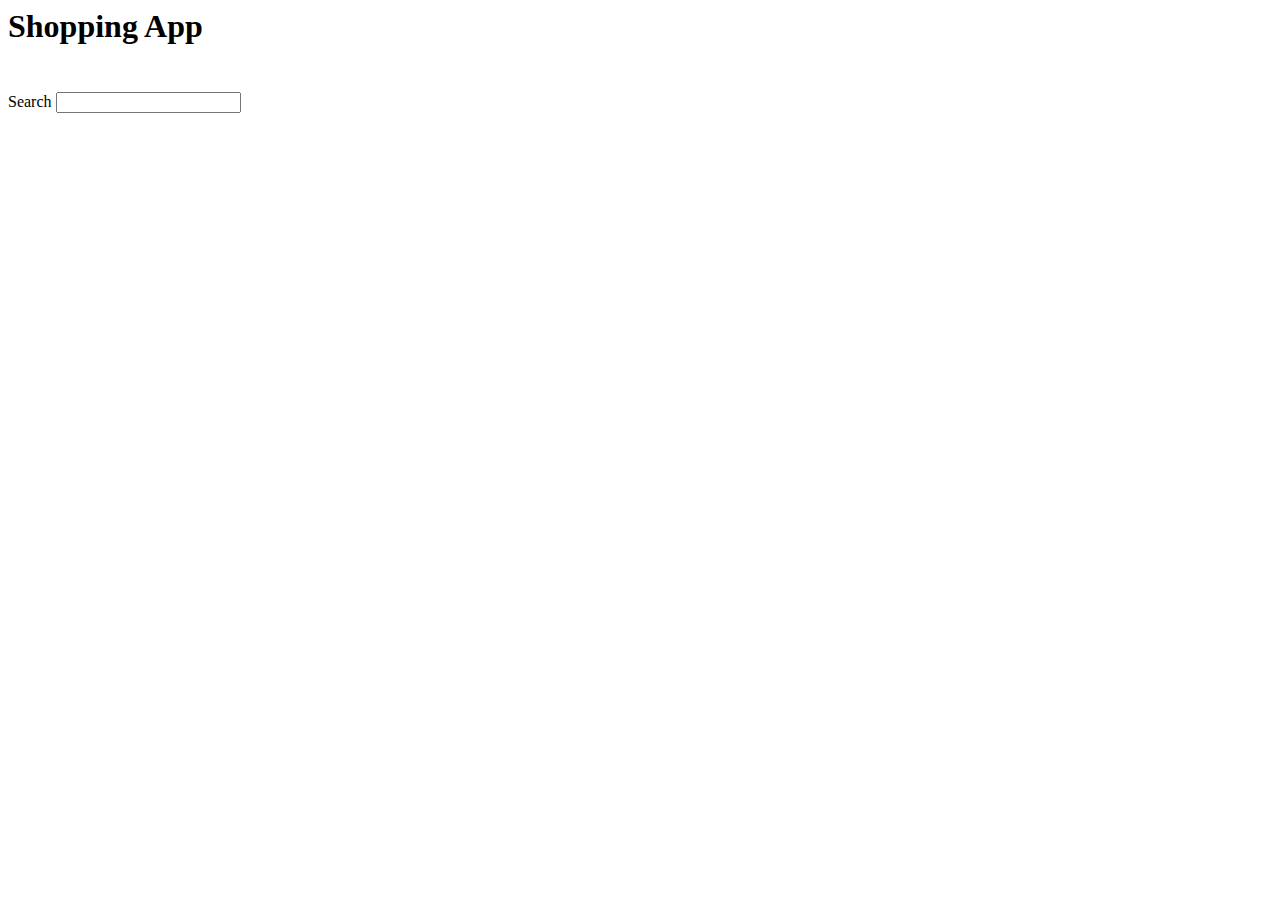
==== war/index.html @ 718e99e4 "first commits" ====
<!DOCTYPE HTML PUBLIC "-//W3C//DTD HTML 4.01 Transitional//EN">
<!-- The HTML 4.01 Transitional DOCTYPE declaration-->
<!-- above set at the top of the file will set     -->
<!-- the browser's rendering engine into           -->
<!-- "Quirks Mode". Replacing this declaration     -->
<!-- with a "Standards Mode" doctype is supported, -->
<!-- but may lead to some differences in layout.   -->

<html>
  <head>
    <meta http-equiv="content-type" content="text/html; charset=UTF-8">
    <title>Shopping App</title>
    <style type="text/css">
    	div#errorMsg {
    		color: red;
    		padding: 5px;
    	}
    </style>
  </head>
  <script type="text/javascript">
  	function startUp() {
  		document.getElementById("search").focus();
  	}

  	function onSearchClick() {
  		// perform POST AJAX call to search thru all products

  	}
  </script>
  <body onload="startUp()">
    <h1>Shopping App</h1>
    <div id="errorMsg">

    </div>
	<p>
		Search <input type="text" name="query" id="query" onclick="onSearchClick()" />
	</p>
	<div id="searchResult">

	</div>
  </body>
</html>
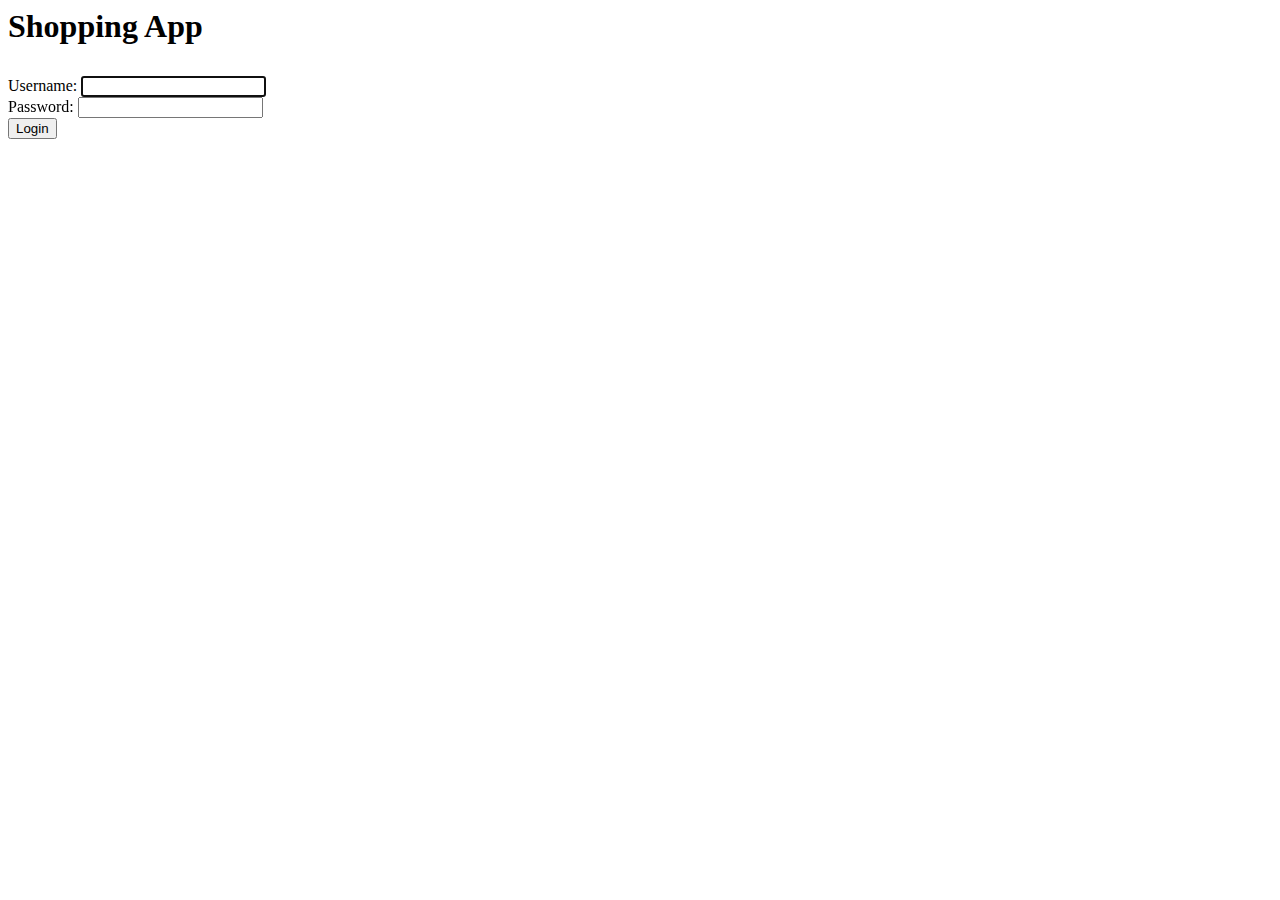
==== commit 718b759b: "login page and some ajax utils" ====
--- a/war/index.html
+++ b/war/index.html
@@ -16,15 +16,30 @@
     		padding: 5px;
     	}
     </style>
+    <script type="text/javascript" src="js/shoppingapp.js"></script>
   </head>
   <script type="text/javascript">
   	function startUp() {
-  		document.getElementById("search").focus();
+  		$("userName").focus();
   	}
 
-  	function onSearchClick() {
-  		// perform POST AJAX call to search thru all products
+  	function onLoginClick() {
+  		var params = {username: $("userName").value, password: $("password").value};
+		ajaxPost("/api/login", params,
+			function(json) {
+				if (json.success && json.success == 1) {
+					$("loginDiv").style.display = "none";
+				} else {
+					$("errorMsg").innerHTML = json.error;
+				}
+			},
 
+			function(readyState, status) {
+				$("errorMsg").innerHTML = "failed to call ajax: readyState = " + readyState + ": status=" + status;
+			},
+
+			function() {}
+		);
   	}
   </script>
   <body onload="startUp()">
@@ -32,9 +47,11 @@
     <div id="errorMsg">
 
     </div>
-	<p>
-		Search <input type="text" name="query" id="query" onclick="onSearchClick()" />
-	</p>
+	<div id="loginDiv">
+		Username: <input type="text" name="userName" id="userName" /> <br/>
+		Password: <input type="password" name="password" id="password" /> <br/>
+		<button id="login" name="login" onclick="onLoginClick()">Login</button>
+	</div>
 	<div id="searchResult">
 
 	</div>
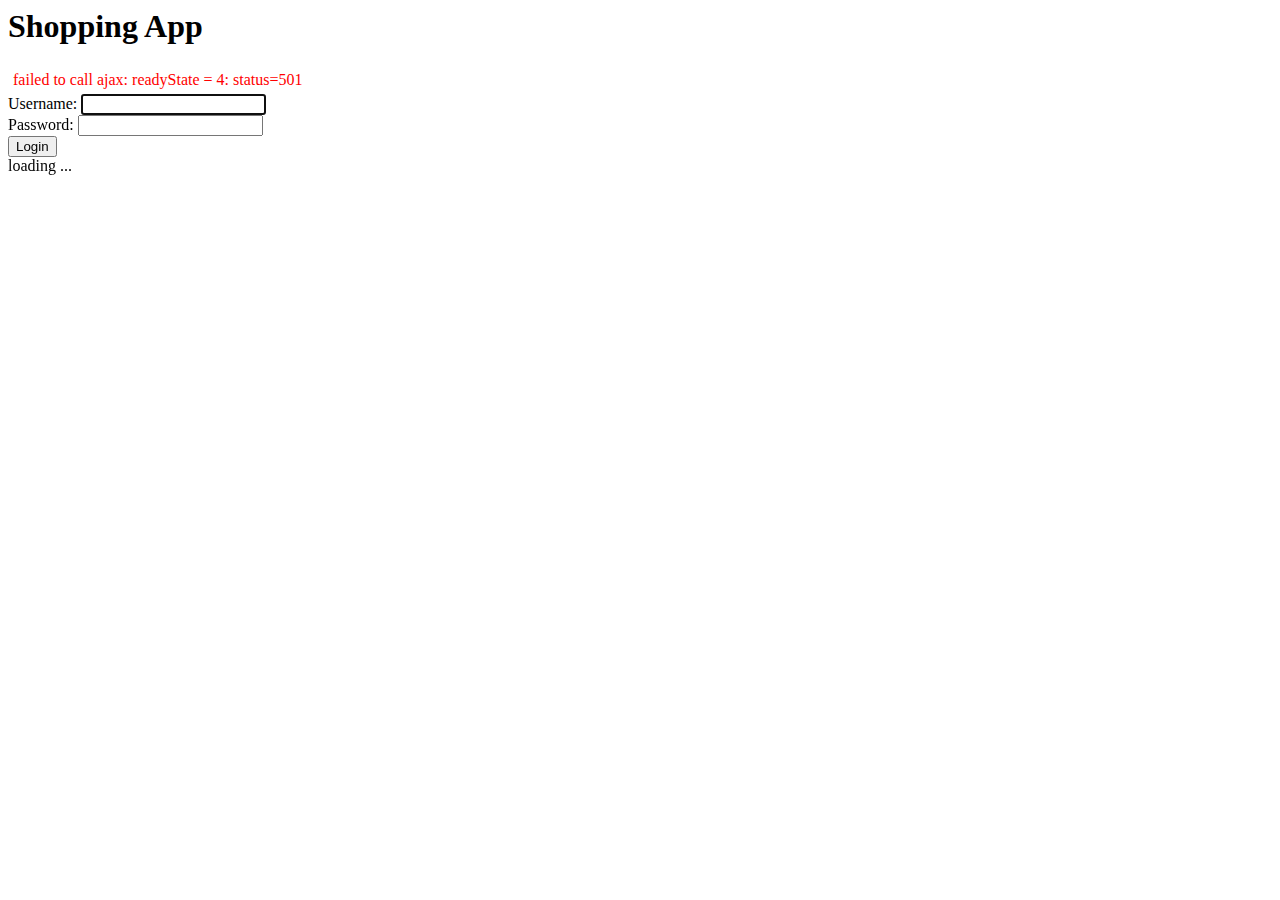
==== commit fc5eb1dc: "List items, UI" ====
--- a/war/index.html
+++ b/war/index.html
@@ -19,8 +19,84 @@
     <script type="text/javascript" src="js/shoppingapp.js"></script>
   </head>
   <script type="text/javascript">
+
+  	var cart = {};
+
   	function startUp() {
-  		$("userName").focus();
+  		ajaxPost("/secured/api/isAuthenticated", {},
+  				function(json) {
+					if (json.success && json.success == 1) {
+						$("loginDiv").style.display = "none";
+						$("errorMsg").innerHTML = "OK";
+					} else {
+						$("loginDiv").style.display = "block";
+						$("userName").focus();
+					}
+  				},
+  				function(readyState, status) {
+					$("loginDiv").style.display = "block";
+  					$("userName").focus();
+  				},
+
+  				function() {}
+  		);
+
+  		ajaxPost("/api/listItems", {},
+  				function(json) {
+					if (json.success && json.success == 1) {
+						loadDataTable(json.data);
+					} else {
+						$("errorMsg").innerHTML = "server returns success=0";
+					}
+				},
+				function(readyState, status) {
+					$("errorMsg").innerHTML = "failed to call ajax: readyState = " + readyState + ": status=" + status;
+				},
+
+				function() {}
+  		);
+  	}
+
+  	function loadDataTable(data) {
+  		var table = '<table><thead><tr><th></th>';
+		data.columns.shift();
+  		table += '<th>' + data.columns.join('</th><th>') + '</th></tr></thead>';
+  		table += '<tbody>';
+  		for (var i = 0; i < data.values.length; i++) {
+  			var value = data.values[i]; // value[0] is the item id
+  			var id = value[0];
+  			var price = value[2];
+  			value.shift();
+  			table += '<tr><td><input type="checkbox" name="item" value="" onclick="onSelectItem(this, ' + id + ',' + price + ')" /></td>';
+  		  	table += '<td>' + value.join('</td><td>') + '</td></tr>';
+  		};
+
+  		table += '</tbody>';
+  		table += '</table>';
+  		$("dataTableContainer").innerHTML = table;
+  	}
+
+  	function onSelectItem(cBox, id, price) {
+		if (cBox.checked == true) {
+			cart[id] = price;
+		} else {
+			delete cart[id];
+		}
+		updateCart();
+  	}
+
+  	function updateCart() {
+		var ids = '';
+		var totalPrice  = 0;
+		for (var id in cart) {
+			ids += id + ',';
+			totalPrice += cart[id];
+		}
+		if (totalPrice == 0) {
+			$("selectedItemsContainer").innerHTML = "";
+		} else {
+			$("selectedItemsContainer").innerHTML = ids + 'Total Price: <strong>' + totalPrice + '</strong>' + '<button id="checkoutBtn" name="checkout" onclick="checkout()">Check out</button>';
+		}
   	}
 
   	function onLoginClick() {
@@ -29,6 +105,7 @@
 			function(json) {
 				if (json.success && json.success == 1) {
 					$("loginDiv").style.display = "none";
+					$("errorMsg").innerHTML = "OK";
 				} else {
 					$("errorMsg").innerHTML = json.error;
 				}
@@ -41,6 +118,34 @@
 			function() {}
 		);
   	}
+
+  	function checkout() {
+		// check if there's item in the cart
+		var hasItem = false;
+		var param = {items:''};
+		for (var id in cart) {
+			hasItem = true;
+			param.items += id + ',';
+		}
+
+		if (hasItem) {
+			ajaxPost("/api/checkout", param,
+				function(json) {
+					if (json.success && json.success == 1) {
+						$("errorMsg").innerHTML = "OK";
+					} else {
+						$("errorMsg").innerHTML = json.error;
+					}
+				},
+
+				function(readyState, status) {
+					$("errorMsg").innerHTML = "failed to call ajax: readyState = " + readyState + ": status=" + status;
+				},
+
+				function() {}
+			);
+		}
+  	}
   </script>
   <body onload="startUp()">
     <h1>Shopping App</h1>
@@ -52,7 +157,10 @@
 		Password: <input type="password" name="password" id="password" /> <br/>
 		<button id="login" name="login" onclick="onLoginClick()">Login</button>
 	</div>
-	<div id="searchResult">
+	<div id="dataTableContainer">
+		loading ...
+	</div>
+	<div id="selectedItemsContainer">
 
 	</div>
   </body>
